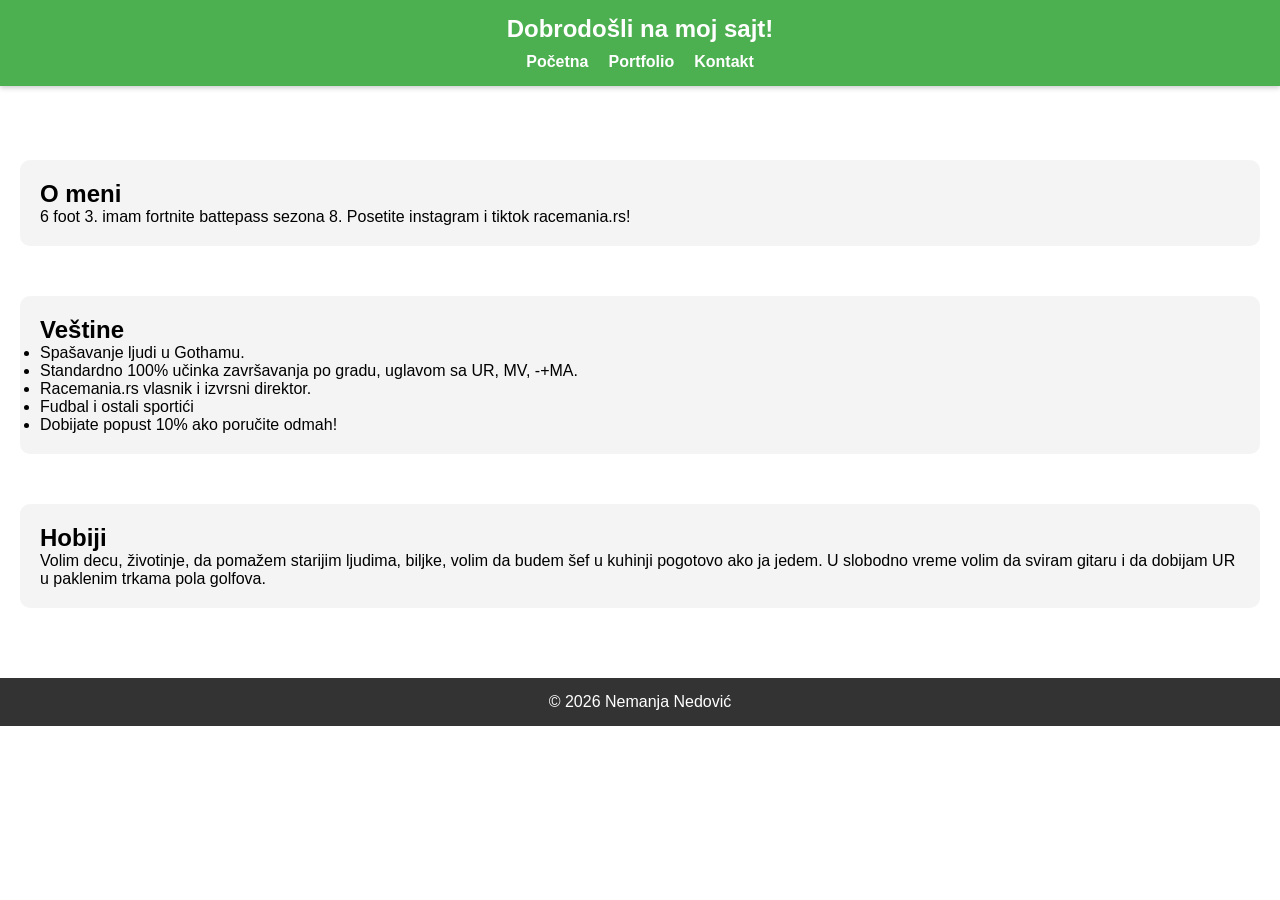
==== index.html @ 91f959da "Add files via upload" ====
<!-- index.html -->
<!DOCTYPE html>
<html lang="sr">
<head>
    <meta charset="UTF-8">
    <meta name="viewport" content="width=device-width, initial-scale=1.0">
    <title>O meni</title>
    <link rel="stylesheet" href="style.css">
</head>
<body>
    <header>
        <h1>Dobrodošli na moj sajt!</h1>
        <nav>
            <ul>
                <li><a href="index.html">Početna</a></li>
                <li><a href="portfolio.html">Portfolio</a></li>
                <li><a href="kontakt.html">Kontakt</a></li>
            </ul>
        </nav>
    </header>
    <img src="batman.jpg">moja slika<img>
    <main>
        <section id="about-me">
            
            <h2>O meni</h2>
            <p> 6 foot 3. imam fortnite battepass sezona 8.  Posetite instagram i tiktok racemania.rs!</p>
        </section>

        <section id="skills">
            <h2>Veštine</h2>
            <ul>
                <li>Spašavanje ljudi u Gothamu.</li>
                <li>Standardno 100% učinka završavanja po gradu, uglavom sa UR, MV, -+MA.</li>
                <li>Racemania.rs vlasnik i izvrsni direktor.</li>
                <li>Fudbal i ostali sportići</li>
                <li>Dobijate popust 10% ako poručite odmah!</li>
                
            </ul>
        </section>

        <section id="hobbies">
            <h2>Hobiji</h2>
            <p>Volim decu, životinje, da pomažem starijim ljudima, biljke, volim da budem šef u kuhinji pogotovo ako ja jedem. U slobodno vreme volim da sviram gitaru i da dobijam UR u paklenim trkama pola golfova.</p>
        </section>
    </main>

    <footer>
        <p>&copy; 2026 Nemanja Nedović</p>
    </footer>
</body>
</html>
---- style.css ----
/* Reset osnovnih stilova */
* {
    margin: 0;
    padding: 0;
    box-sizing: border-box;
    font-family: Arial, sans-serif;
}

/* Fiksni header sa pozadinom */
header {
    position: fixed;
    top: 0;
    left: 0;
    width: 100%;
    background-color: #4CAF50; /* Lepo zelena */
    color: white;
    padding: 15px 0;
    text-align: center;
    z-index: 1000;
    box-shadow: 0 2px 5px rgba(0,0,0,0.2);
}

header h1 {
    margin-bottom: 10px;
    font-size: 24px;
}

nav ul {
    list-style: none;
    display: flex;
    justify-content: center;
    gap: 20px;
}

nav a {
    text-decoration: none;
    color: white;
    font-weight: bold;
    transition: color 0.3s;
}

nav a:hover {
    color: #FFD700; /* Zlatna boja na hover */
}

/* Dodaj razmak zbog fiksnog headera */
main {
    margin-top: 120px; 
    padding: 20px;
}

/* Sekcije */
section {
    margin-bottom: 50px;
    padding: 20px;
    border-radius: 10px;
    background-color: #f4f4f4;
}

/* Footer */
footer {
    text-align: center;
    padding: 15px;
    background-color: #333;
    color: white;
}
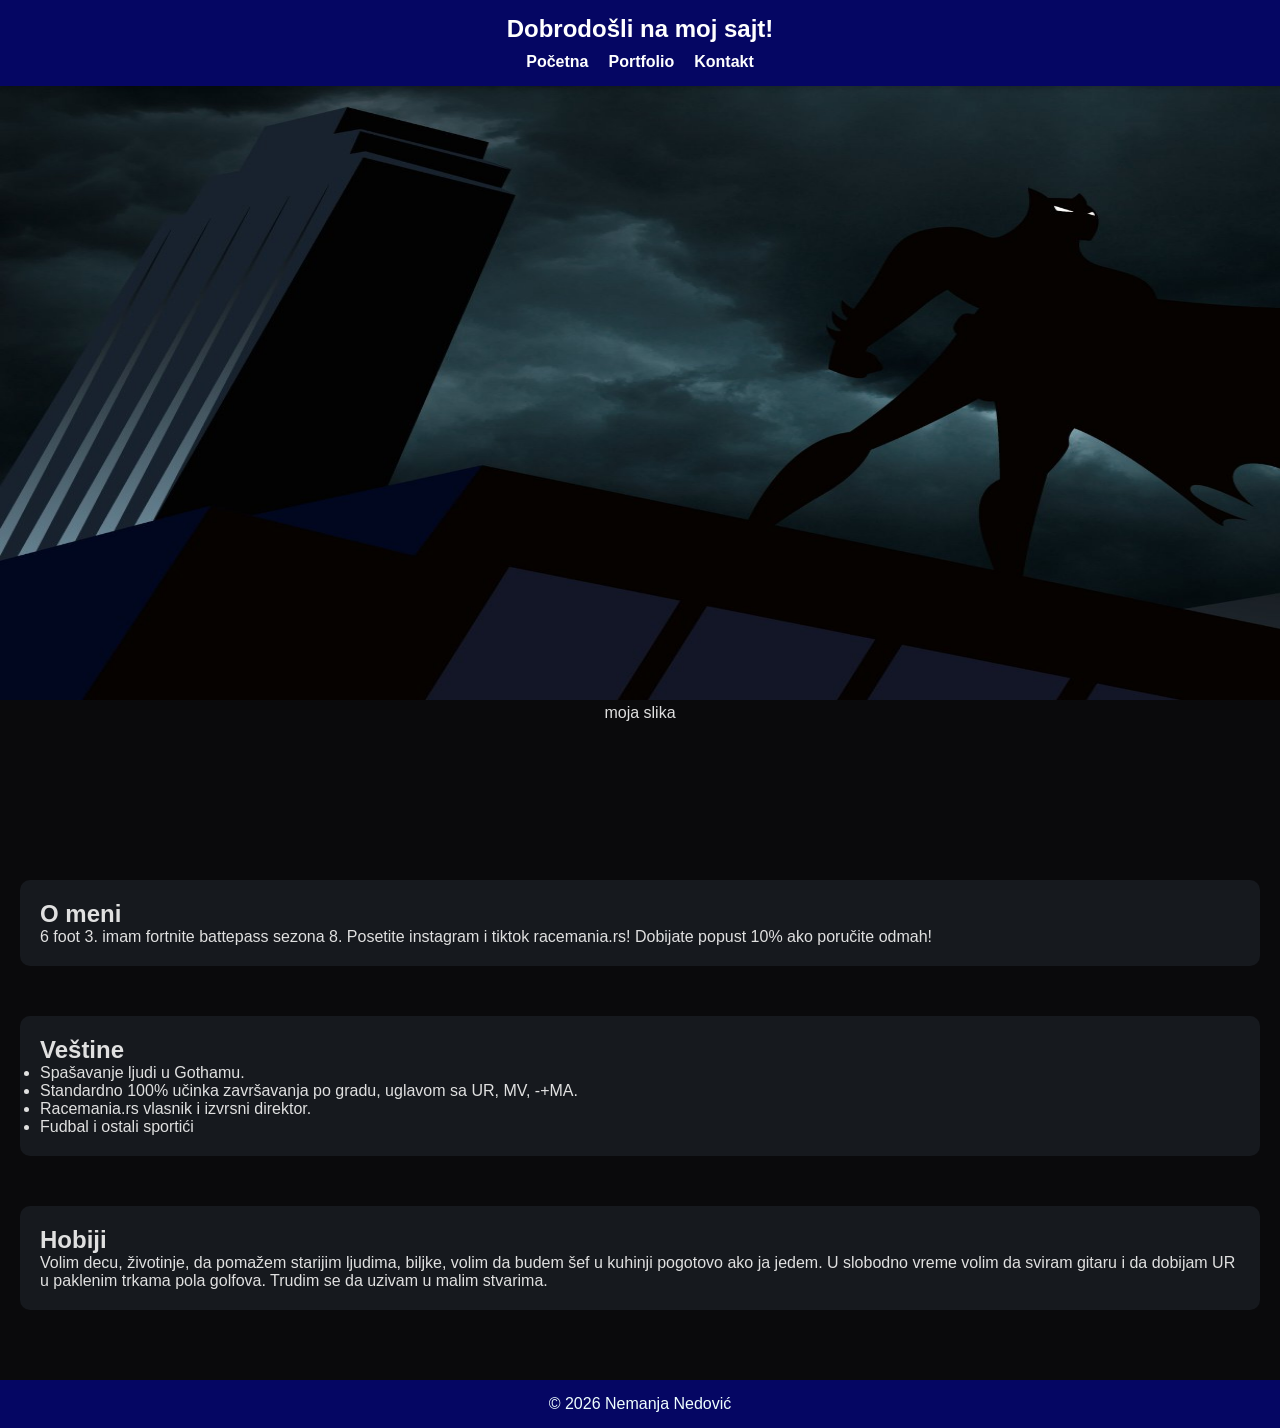
==== commit ad004793: "Update index.html" ====
--- a/index.html
+++ b/index.html
@@ -18,12 +18,12 @@
             </ul>
         </nav>
     </header>
-    <img src="batman.jpg">moja slika<img>
+    <img src="batman.jpg" height="700" width="2000"><p style="text-align: center;" >moja slika</p><img>
     <main>
         <section id="about-me">
             
             <h2>O meni</h2>
-            <p> 6 foot 3. imam fortnite battepass sezona 8.  Posetite instagram i tiktok racemania.rs!</p>
+            <p> 6 foot 3. imam fortnite battepass sezona 8.  Posetite instagram i tiktok racemania.rs! Dobijate popust 10% ako poručite odmah!</p>
         </section>
 
         <section id="skills">
@@ -33,19 +33,18 @@
                 <li>Standardno 100% učinka završavanja po gradu, uglavom sa UR, MV, -+MA.</li>
                 <li>Racemania.rs vlasnik i izvrsni direktor.</li>
                 <li>Fudbal i ostali sportići</li>
-                <li>Dobijate popust 10% ako poručite odmah!</li>
                 
             </ul>
         </section>
 
         <section id="hobbies">
             <h2>Hobiji</h2>
-            <p>Volim decu, životinje, da pomažem starijim ljudima, biljke, volim da budem šef u kuhinji pogotovo ako ja jedem. U slobodno vreme volim da sviram gitaru i da dobijam UR u paklenim trkama pola golfova.</p>
+            <p>Volim decu, životinje, da pomažem starijim ljudima, biljke, volim da budem šef u kuhinji pogotovo ako ja jedem. U slobodno vreme volim da sviram gitaru i da dobijam UR u paklenim trkama pola golfova. Trudim se da uzivam u malim stvarima.</p>
         </section>
     </main>
 
     <footer>
-        <p>&copy; 2026 Nemanja Nedović</p>
+        <p style="color: azure;">&copy; 2026 Nemanja Nedović</p>
     </footer>
 </body>
-</html>+</html>
--- a/style.css
+++ b/style.css
@@ -1,18 +1,24 @@
-/* Reset osnovnih stilova */
+
 * {
     margin: 0;
     padding: 0;
     box-sizing: border-box;
     font-family: Arial, sans-serif;
 }
+body {
+  background-color: #0A0A0C; 
+  color: #E0E0E0;            
+}
 
-/* Fiksni header sa pozadinom */
+p {
+    color: #E0E0E0
+}
 header {
     position: fixed;
     top: 0;
     left: 0;
     width: 100%;
-    background-color: #4CAF50; /* Lepo zelena */
+    background-color: #050663; 
     color: white;
     padding: 15px 0;
     text-align: center;
@@ -40,27 +46,27 @@
 }
 
 nav a:hover {
-    color: #FFD700; /* Zlatna boja na hover */
+    color: #F1BE48; 
 }
 
-/* Dodaj razmak zbog fiksnog headera */
+
 main {
     margin-top: 120px; 
     padding: 20px;
 }
 
-/* Sekcije */
+
 section {
     margin-bottom: 50px;
     padding: 20px;
     border-radius: 10px;
-    background-color: #f4f4f4;
+    background-color: #16191E;
 }
 
-/* Footer */
+
 footer {
     text-align: center;
     padding: 15px;
-    background-color: #333;
+    background-color: #050663;
     color: white;
-}+}
